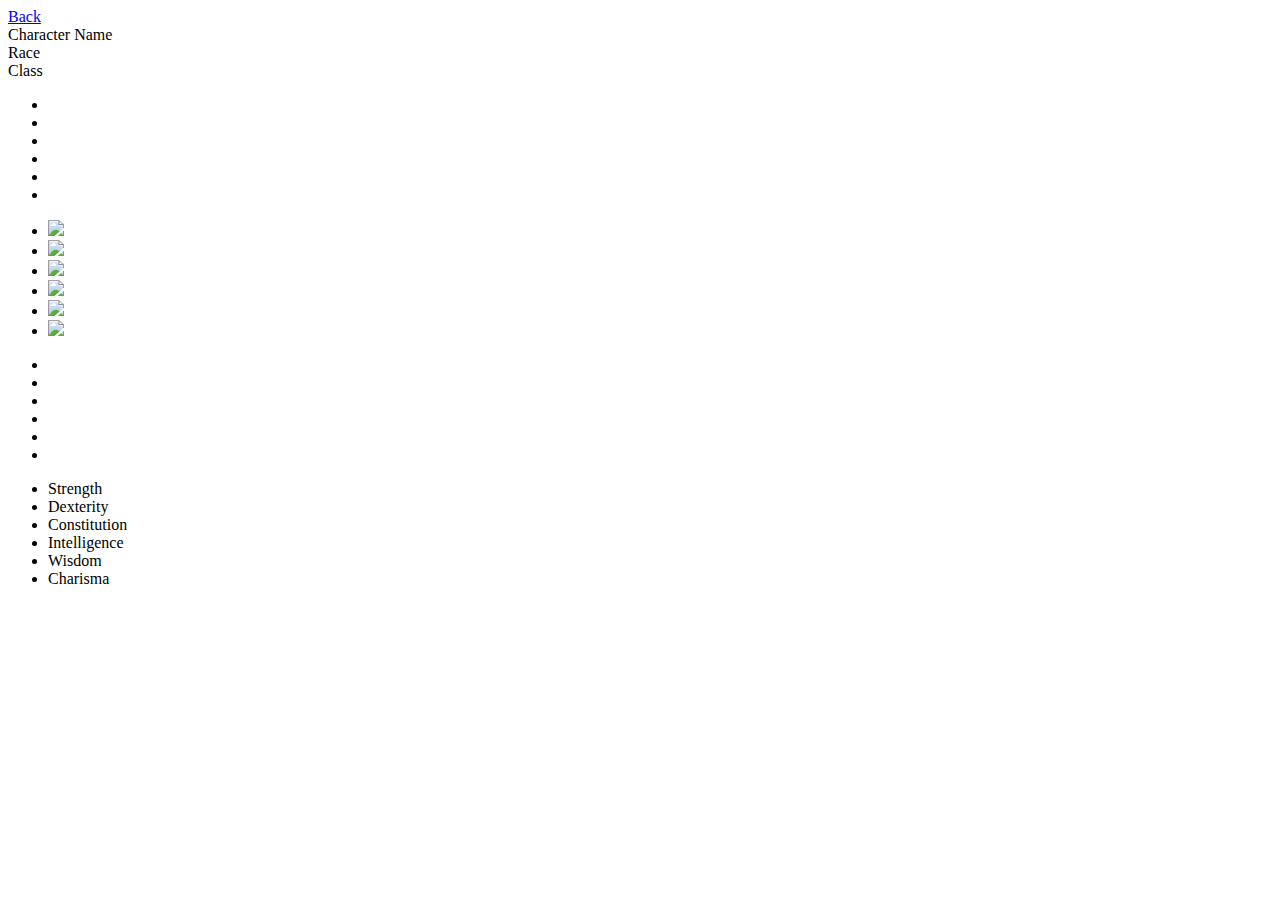
==== sheet.html @ ffe34bc9 "Sheet.html and start of rendering added" ====
<!DOCTYPE html>
<html lang="en">
  <head>
    <meta charset="utf-8" />
    <link rel="stylesheet" href="css/reset.css" />
    <link rel="stylesheet" href="css/style.css" />
    <title>Edit</title>
  </head>
  <body>
    <header>
      <nav><a href="index.html">Back</a></nav>
      <div id="name"></div><div id="race"></div><div id="class"></div>
      <div>Character Name</div><div>Race</div><div>Class</div>
    </header>
    <main>
      <ul id="modList">
        <li id="strMod"></li>
        <li id="dexMod"></li>
        <li id="conMod"></li>
        <li id="intMod"></li>
        <li id="wisMod"></li>
        <li id="chaMod"></li>
      </ul>
      <ul id="backgrounds">
        <li><img src="img/strength-background.png"></li>
        <li><img src="img/dexterity-background.png"></li>
        <li><img src="img/constitution-background.png"></li>
        <li><img src="img/intelligence-background.png"></li>
        <li><img src="img/wisdom-background.png"></li>
        <li><img src="img/charisma-background.png"></li>
      </ul>
      <ul id="statValueList">
        <li id="stat0"></li>
        <li id="stat1"></li>
        <li id="stat2"></li>
        <li id="stat3"></li>
        <li id="stat4"></li>
        <li id="stat5"></li>
      </ul>
      <ul id="statNameList">
        <li>Strength</li>
        <li>Dexterity</li>
        <li>Constitution</li>
        <li>Intelligence</li>
        <li>Wisdom</li>
        <li>Charisma</li>
      </ul>
    </main>
  </body>
  <script src="js/app.js"></script>
  <footer>
  </footer>
---- css/style.css ----
* {
    box-sizing: border-box;
}
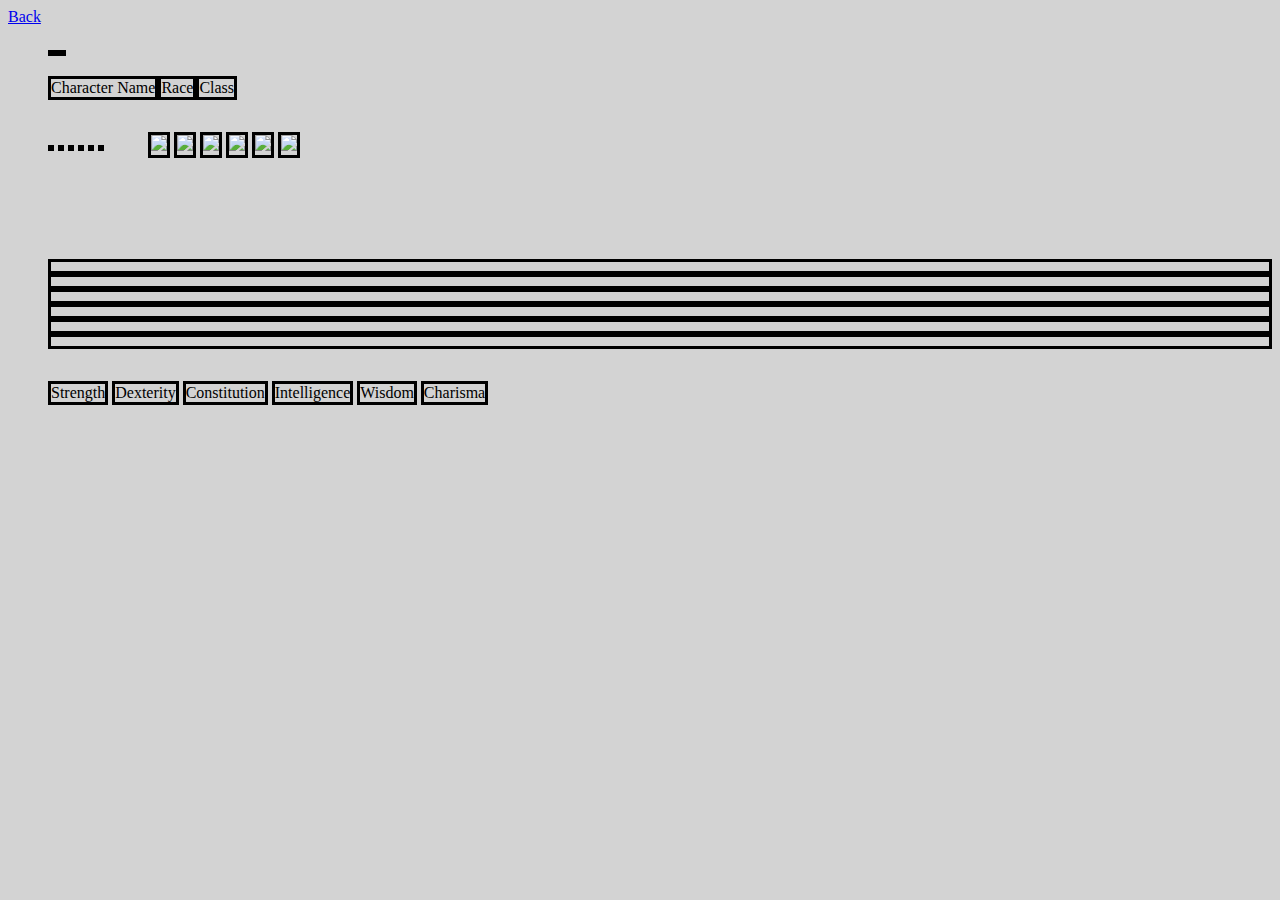
==== commit 5381e7b0: "Merge pull request #23 from ZayahPapaya/working-branch" ====
--- a/sheet.html
+++ b/sheet.html
@@ -9,9 +9,14 @@
   <body>
     <header>
       <nav><a href="index.html">Back</a></nav>
-      <div id="name"></div><div id="race"></div><div id="class"></div>
-      <div>Character Name</div><div>Race</div><div>Class</div>
+      <ul>
+      <li id="name"></li><li id="race"></li><li id="class"></li>
+      </ul>
+      <ul>
+      <li>Character Name</li><li>Race</li><li>Class</li>
+      </ul>
     </header>
+    <div class="grid-container"></div>
     <main>
       <ul id="modList">
         <li id="strMod"></li>
@@ -45,6 +50,7 @@
         <li>Wisdom</li>
         <li>Charisma</li>
       </ul>
+      </div>
     </main>
   </body>
   <script src="js/app.js"></script>
--- a/css/style.css
+++ b/css/style.css
@@ -1,3 +1,56 @@
 * {
     box-sizing: border-box;
-}+    background-color: lightgray; 
+}
+li {
+    display: grid;
+    display: inline-block;
+    column-width: auto;
+    border: solid black;
+} 
+#grid-container {
+    display: grid;
+    position: relative;
+    grid-template-columns: 1fr 1fr;
+    grid-template-rows: 1fr 1fr;
+}
+#modList {
+    display: grid;
+    display:inline-block;
+    position: relative;
+    width: auto;
+    height: 10vh;
+}
+
+#backgrounds {
+    display: grid;
+    display:inline-block;
+    flex-direction: row;
+    justify-items: flex-start; 
+    width: auto;
+    background-position: x;
+    left: 0px;
+    z-index: -1;
+}
+#statValueList {
+    display: grid;
+    width: auto;
+    height: 10vh;
+}
+
+#statNameList {
+    display: grid;
+    display:inline-block;
+    position: relative;
+    width: auto;
+    height: 10vh;
+}
+
+
+/* header { 
+background-color: violet;
+border: dashed 5px black;
+display: inline-flex;
+margin: 50px;
+justify-content: space-evenly;
+} */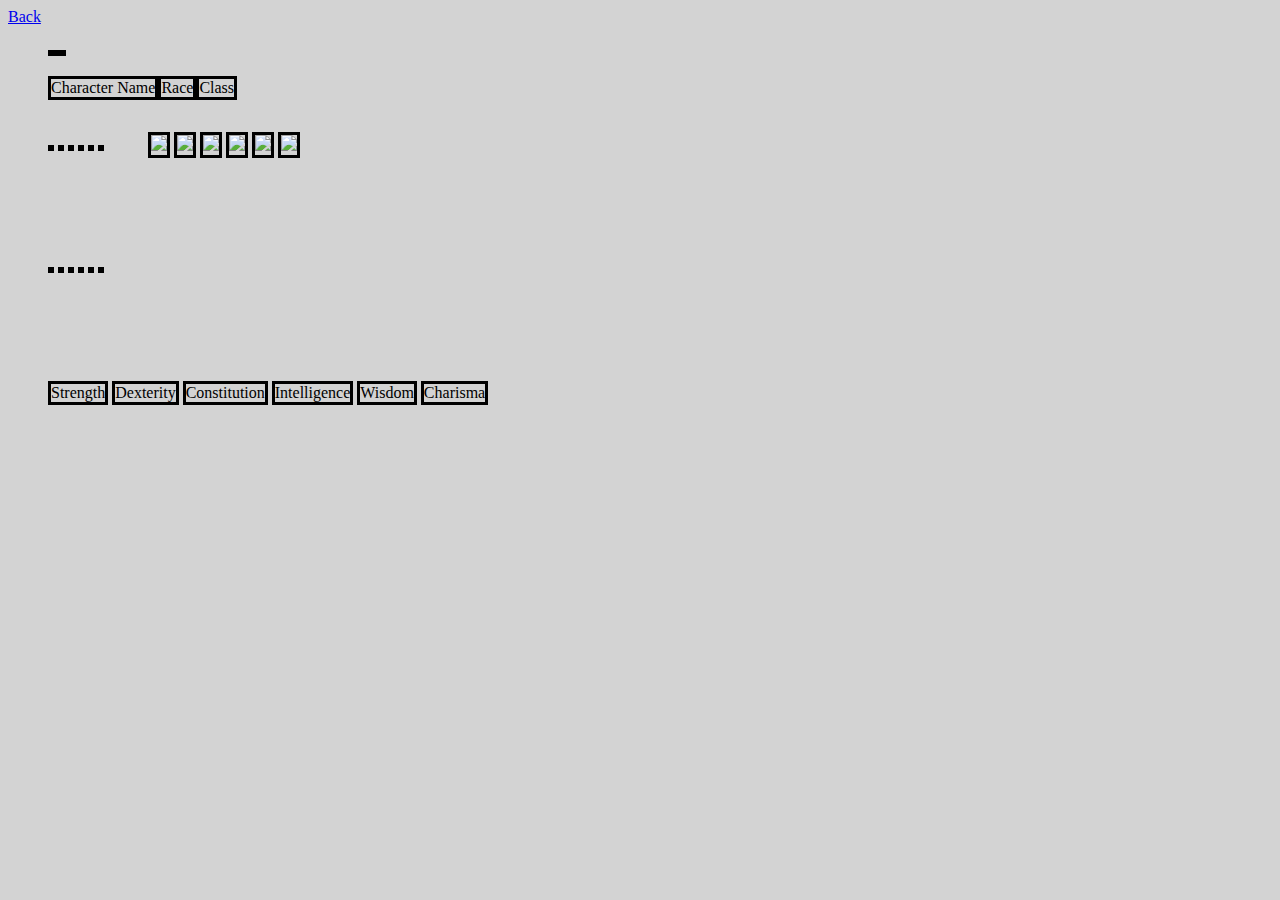
==== commit 6c773bdb: "updated CSS, added Event Handlers for buttons, final DOM additions and added ID's to images." ====
--- a/sheet.html
+++ b/sheet.html
@@ -27,12 +27,12 @@
         <li id="chaMod"></li>
       </ul>
       <ul id="backgrounds">
-        <li><img src="img/strength-background.png"></li>
-        <li><img src="img/dexterity-background.png"></li>
-        <li><img src="img/constitution-background.png"></li>
-        <li><img src="img/intelligence-background.png"></li>
-        <li><img src="img/wisdom-background.png"></li>
-        <li><img src="img/charisma-background.png"></li>
+        <li><img src="img/strength-background.png" id="strength"></li>
+        <li><img src="img/dexterity-background.png" id="dexterity"></li>
+        <li><img src="img/constitution-background.png" id="constitution"></li>
+        <li><img src="img/intelligence-background.png" id="intelligence"></li>
+        <li><img src="img/wisdom-background.png" id="wisdom"></li>
+        <li><img src="img/charisma-background.png" id="charisma"></li>
       </ul>
       <ul id="statValueList">
         <li id="stat0"></li>
--- a/css/style.css
+++ b/css/style.css
@@ -15,7 +15,7 @@
     grid-template-rows: 1fr 1fr;
 }
 #modList {
-    display: grid;
+    /* display: grid; */
     display:inline-block;
     position: relative;
     width: auto;
@@ -27,19 +27,19 @@
     display:inline-block;
     flex-direction: row;
     justify-items: flex-start; 
-    width: auto;
+    /* width: auto;
     background-position: x;
     left: 0px;
-    z-index: -1;
+    z-index: -1; */
 }
 #statValueList {
-    display: grid;
+    /* display: grid; */
     width: auto;
     height: 10vh;
 }
 
 #statNameList {
-    display: grid;
+    /* display: grid; */
     display:inline-block;
     position: relative;
     width: auto;
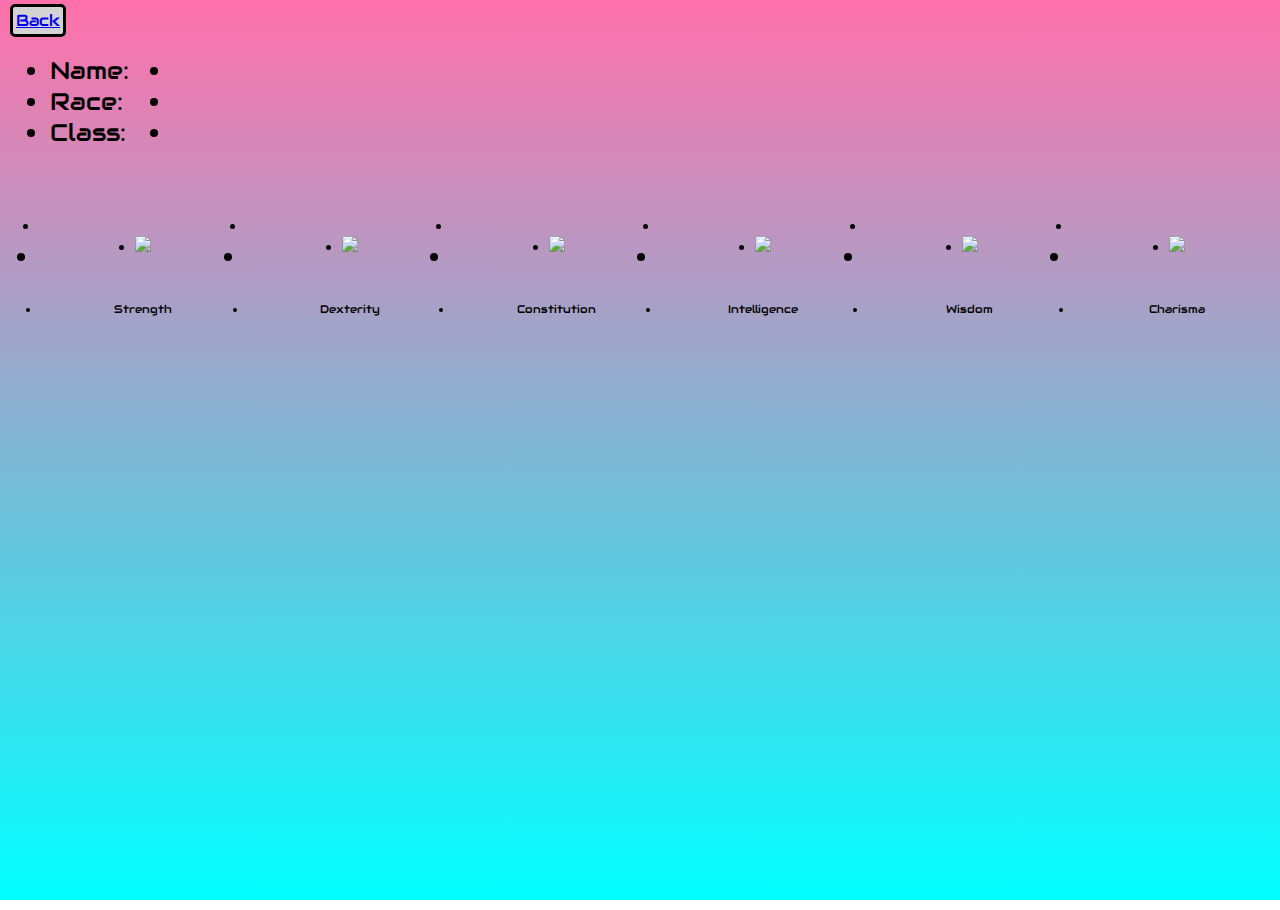
==== commit 84ed27c0: "Merge pull request #25 from ZayahPapaya/working-branch" ====
--- a/sheet.html
+++ b/sheet.html
@@ -4,20 +4,27 @@
     <meta charset="utf-8" />
     <link rel="stylesheet" href="css/reset.css" />
     <link rel="stylesheet" href="css/style.css" />
+    <link rel="preconnect" href="https://fonts.googleapis.com">
+    <link rel="preconnect" href="https://fonts.gstatic.com" crossorigin>
+    <link href="https://fonts.googleapis.com/css2?family=Audiowide&family=Bungee+Shade&display=swap" rel="stylesheet">
+    <link href="https://fonts.googleapis.com/css2?family=Bungee+Shade&display=swap" rel="stylesheet">
+    <link rel="preconnect" href="https://fonts.googleapis.com">
+    <link rel="preconnect" href="https://fonts.googleapis.com">
+<link rel="preconnect" href="https://fonts.gstatic.com" crossorigin>
+<link href="https://fonts.googleapis.com/css2?family=Bungee+Shade&family=Press+Start+2P&display=swap" rel="stylesheet">
     <title>Edit</title>
   </head>
   <body>
     <header>
       <nav><a href="index.html">Back</a></nav>
       <ul>
+        <li>Name:</li><li>Race:</li><li>Class:</li>
+      </ul>
+      <ul>
       <li id="name"></li><li id="race"></li><li id="class"></li>
       </ul>
-      <ul>
-      <li>Character Name</li><li>Race</li><li>Class</li>
-      </ul>
     </header>
-    <div class="grid-container"></div>
-    <main>
+    <main id="grid-container">
       <ul id="modList">
         <li id="strMod"></li>
         <li id="dexMod"></li>
--- a/css/style.css
+++ b/css/style.css
@@ -1,56 +1,103 @@
 * {
     box-sizing: border-box;
-    background-color: lightgray; 
 }
-li {
-    display: grid;
+body {
+    background-image: linear-gradient(rgb(255, 112, 170), rgb(0, 255, 255)); 
+    height: 100%;
+    margin: 0;
+    background-repeat: no-repeat;
+    background-attachment: fixed;
+}
+html {
+    height: 100%;
+}
+header {
+    margin-top: 10px;
+}
+label {
+    display: block;
+    width:fit-content;
+    font-family: 'Bungee Shade', cursive;
+    font-size: x-large;
+    color: white;
+    background-color: black;
+    margin: 5px;
+    padding: 2px;
+}
+img {
+    width: 100px;
+}
+header ul {
     display: inline-block;
-    column-width: auto;
-    border: solid black;
-} 
+    font-size: x-large;
+    font-family: 'Audiowide', cursive;
+}
+a {
+    margin-left: 10px;
+    margin-bottom: 5px;
+    font-family: 'Audiowide', cursive;
+    background-color: lightgray;
+    padding: 3px;
+    border-radius: 5px;
+    border: black solid;
+}
+header ul:first-of-type {
+    margin-left: 10px;
+    margin-top: 5px;
+}
 #grid-container {
     display: grid;
-    position: relative;
-    grid-template-columns: 1fr 1fr;
-    grid-template-rows: 1fr 1fr;
+    grid-template-columns: 1, 1fr;
+    grid-template-rows: 4, 1fr;  
 }
 #modList {
-    /* display: grid; */
-    display:inline-block;
-    position: relative;
-    width: auto;
-    height: 10vh;
+display: grid;
+position: relative;
+bottom: -27px;
+grid-template-columns: repeat(6, 1fr);
+text-align: center;
+font-size: medium;
+font-family: 'Press Start 2P', cursive;
 }
-
 #backgrounds {
-    display: grid;
-    display:inline-block;
-    flex-direction: row;
-    justify-items: flex-start; 
-    /* width: auto;
-    background-position: x;
-    left: 0px;
-    z-index: -1; */
+display: grid;
+grid-template-columns: repeat(6, 1fr);
+justify-items: center;
+cursor: pointer;
 }
 #statValueList {
-    /* display: grid; */
-    width: auto;
-    height: 10vh;
+display: grid;
+grid-template-columns: repeat(6, 1fr);
+text-align: center;
+position: relative;
+top: -55px;
+font-size: x-large;
+font-family: 'Press Start 2P', cursive;
+
 }
-
 #statNameList {
-    /* display: grid; */
-    display:inline-block;
+display: grid;
+grid-template-columns: repeat(6, 1fr);
+text-align: center;
+position: relative;
+top: -53px;
+font-size: 11px;
+font-family: 'Audiowide', cursive;
+}
+input {
+    top: -2px;
     position: relative;
-    width: auto;
-    height: 10vh;
 }
-
-
-/* header { 
-background-color: violet;
-border: dashed 5px black;
-display: inline-flex;
-margin: 50px;
-justify-content: space-evenly;
-} */+select {
+    top: -2px;
+    position: relative;
+}
+input[type='submit'] {
+    margin-left: 5px;
+    margin-top: 3px;
+    font-family: 'Audiowide', cursive;
+    background-color: lightgray;
+    padding: 3px;
+    border-radius: 5px;
+    border: black solid;
+}